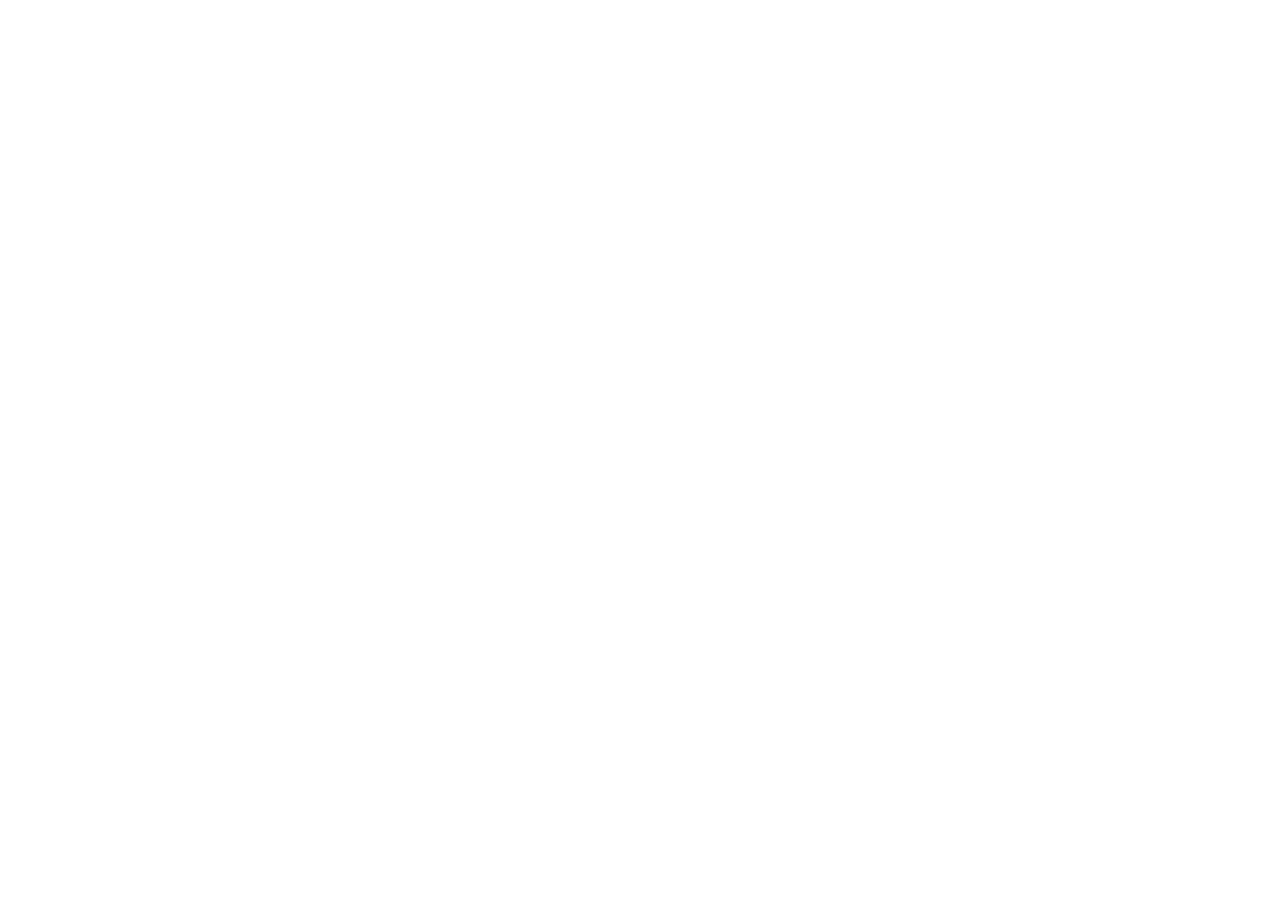
==== ournewtab.html @ 499b8027 "Merge remote-tracking branch 'tlcodes/master'" ====
<!DOCTYPE html>
<html lang="en">
    <head>
        <meta charset="utf-8">
            <title>New Tab</title>
            <link rel="stylesheet" href="style.css">
            <link rel="stylesheet"
        href="http://fonts.googleapis.com/css?family=Lato:100,300,400">
	<script src="jquery-3.2.0.min.js"></script>
	<script src="script.js"></script>
    </head>

    <body>
	<!--<div class="background"></div>-->
	<div class="weather"></div>
	<div class="time">
        <p class="date"></p>
        <p class="clock"></p>
	 </div>
	 <div class="todaysGoal">
	 <div class="goalPrompt">
	<p>What is your goal for today?</p>
	<form class="mainForm">
	<input type="text" name="goal" placeholder="_________________________________" autocomplete="off">
	</form>
	</div>
	<div class="submittedGoalContainer">
	<p>My goal for today:</p>
	<fieldset>
		<p>
		<input type="checkbox" id="submittedGoal" value="">
		<label for="submittedGoal"><span>Dummy</span></label>
		<button type="button" id="removeDailyGoal">x</button>
		</p>
	</fieldset>
        </div>
	</div>
    </body>
</html>
---- style.css ----
/*
body {
    height: 100%;
    font-family: Lato, Helvetica;
    margin: 0px;
}


.background {
    position: absolute;
    height: 100%;
    width: 100%;
    background: url("https://source.unsplash.com/category/nature/1600x900");
}
*/
body {
    background: url("https://source.unsplash.com/category/nature/1600x900") no-repeat center center fixed;
    font-family: Lato, Helvetica;
    background-size: cover;

    color: white;
}
.weather {
 /*   background-color: rgba(130, 160, 126, 0.701961); */
    border-bottom-left-radius: 10px;
    position: absolute;
    top: 0px;
    right: 0px;
    text-align: right;
    font-size: 1.3em;
    color: white;
}

.weather img {
    width: 40px;
    vertical-align: middle;
    top: 0;
    left: 0;
}

.weather p:first-of-type {
    margin-top: 30px;
}

.weather p {
    margin: 5px;
}

.time {
    text-align: center;
    color: white;
    margin-top: 12em;
}

.clock {
    font-size: 8em; 
    margin: 0;
}

.date {
    font-size: 2em;
    margin: 0;
}

.goalPrompt {
    display: none;
    opacity: 0;
    transition: opacity 1s;
}

.goalPrompt > p,
.submittedGoalContainer > p {
    font-size: 2em;
    text-align:center;
}

.mainForm {
    width: 500px;
    margin: auto;    
}

.mainForm input{    
    background: rgba(80, 80, 95, 0.5);
    width: 100%;
    height: 2em;
    color: white;
    font-size: 2em;
    border: none;
    border-radius: 0.5em;
    text-align: center;
}

/*
	change the color of the placeholder text
*/
.mainForm input::-webkit-input-placeholder { 
  color: white;
}

/* 
	override default colors for input field when autofill is used -- NOT NEEDED anymore b/c autocomplete is disabled now
*/

/*
input:-webkit-autofill,
input:-webkit-autofill:hover,
input:-webkit-autofill:focus,
input:-webkit-autofill:active {
    transition: background-color 5000s ease-in-out 0s;
    -webkit-text-fill-color: white !important;
}
*/
/*
@-webkit-keyframes autofill {
    to {
    color: white;
    background: rgba(255, 255, 255, 0.5)
    }
}


input:-webkit-autofill {
    -webkit-animation-name: autofill;
    -webkit-animation-fill-mode: both;
}
*/

.submittedGoalContainer {
    display: none;
    opacity: 0;
    text-align: center;
    transition: opacity 1s;
}

.submittedGoalContainer fieldset {
    border: none;
}

.submittedGoalContainer fieldset p {
  position: relative;
  display: inline-block;
  max-width: 90%;
  font-size: 1.4em;
/*   margin: 5px; */  
}

/* Set default opacity for checkbox to 0 to display custom checkbox instead */

.submittedGoalContainer input[type="checkbox"] {
  opacity: 0;
  vertical-align: middle;
  cursor: pointer;
  display: inline-block;
}

.submittedGoalContainer input[type="checkbox"] + label {
  cursor: pointer;  
  margin-left: 24px;
  display: inline-block;  
}

/* Using ::before and ::after pseudo-elements to customize checkbox appearance */

.submittedGoalContainer input[type="checkbox"] + label::before {
  top: 3px;
  position: absolute;
  left: -3px;
  width: 20px;
  height: 20px;
  /* background-color: white; */
  border-radius: 5px;
  display: inline-block;
  content: "";
  cursor: pointer;
  border: 2px solid white;
}


/* unchecked state */
.submittedGoalContainer input[type="checkbox"] + label::after {
  position: absolute;
  top: 6px;
  left: 1px;
  width: 16px;
  height: 16px;
  background: url("[data-uri]");
  border-radius: 4px;
  background-size: 20px;
  background-repeat: no-repeat;
  background-position: -2px -1px;
  display: inline-block;
  content: "";
  opacity: 0;
  max-width: 0;
  cursor: pointer;
  transition: max-width 0s 0.5s, opacity 0.5s;
  /* transition-delay: 1s; */
  /* transition: opacity, max-width; */
}

/* checked state */
.submittedGoalContainer input[type="checkbox"]:checked + label::after {
  opacity: 1;
  transition: all 0.5s;
  max-width: 20px;
}

.submittedGoalContainer input[type="checkbox"]:checked + label > span {
    text-decoration: line-through;
}

.submittedGoalContainer input[type="checkbox"] + label > span {    
    vertical-align: middle;
    font-size: 1.4em;
}

/* Remove default button styling */

button {
  background: inherit;
  border: 0;
  color: black;
  /* cursor: default; */
  font: inherit;
  line-height: normal;
  overflow: visible;
  padding: 0;
  -webkit-appearance: button;
  -webkit-user-select: none;
}

/* Customize button appearance */

.submittedGoalContainer button {
  color: white;  
  border-radius: 4px;
  cursor: pointer;
  font-size: 1em;
  border: 1px solid white;
  padding: 3px 8px 3px 8px;
  color: inherit;
  visibility: hidden;
  position: absolute;
  top: 0;
  right: -46px;
}

/* Show the button on hover */

.submittedGoalContainer fieldset:hover button {
    visibility: visible;
}


/* remove the default blue outline on focus on the input element */
input:focus{
    outline: none;
}
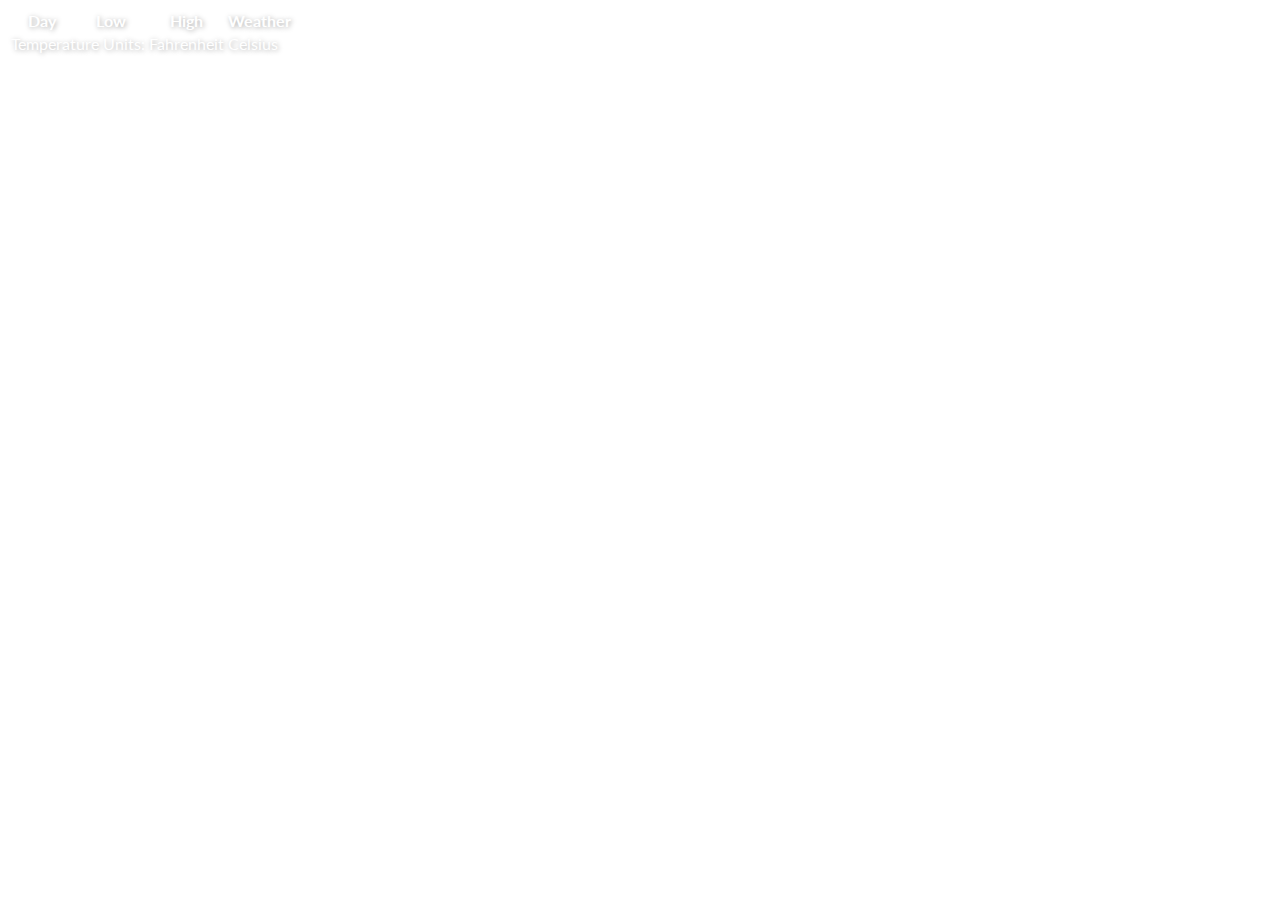
==== commit 47ac5aff: "Merge pull request #3 from tariellaelius/master" ====
--- a/ournewtab.html
+++ b/ournewtab.html
@@ -1,39 +1,70 @@
 <!DOCTYPE html>
 <html lang="en">
-    <head>
-        <meta charset="utf-8">
-            <title>New Tab</title>
-            <link rel="stylesheet" href="style.css">
-            <link rel="stylesheet"
-        href="http://fonts.googleapis.com/css?family=Lato:100,300,400">
-	<script src="jquery-3.2.0.min.js"></script>
-	<script src="script.js"></script>
-    </head>
-
-    <body>
-	<!--<div class="background"></div>-->
-	<div class="weather"></div>
-	<div class="time">
-        <p class="date"></p>
-        <p class="clock"></p>
-	 </div>
-	 <div class="todaysGoal">
-	 <div class="goalPrompt">
-	<p>What is your goal for today?</p>
-	<form class="mainForm">
-	<input type="text" name="goal" placeholder="_________________________________" autocomplete="off">
-	</form>
-	</div>
-	<div class="submittedGoalContainer">
-	<p>My goal for today:</p>
-	<fieldset>
-		<p>
-		<input type="checkbox" id="submittedGoal" value="">
-		<label for="submittedGoal"><span>Dummy</span></label>
-		<button type="button" id="removeDailyGoal">x</button>
-		</p>
-	</fieldset>
-        </div>
-	</div>
-    </body>
-</html>+<head>
+  <meta charset="utf-8">
+  <title>New Tab</title>
+  <link rel="stylesheet" href="style.css">
+  <link rel="stylesheet" href="http://fonts.googleapis.com/css?family=Lato:100,300,400">
+  <script src="jquery-3.2.0.min.js"></script>
+  <script src="script.js"></script>
+</head>
+<body>
+    <!--<div class="settings">
+        <table>
+            <tr>
+                <td colspan="2">Temperature Units:</td>
+                <td class="fahrenheit tempChoice">Fahrenheit</td>
+                <td class="celsius">Celsius</td>
+            </tr>
+        </table>
+    </div> -->
+    <div id="weatherBox">
+        <div class="weather"></div>
+        <div class="weatherForecast">
+                <table >
+                    <thead>
+                        <tr>
+                            <th scope="col">Day</th>
+                            <th scope="col">Low</th>
+                            <th scope="col">High</th>
+                            <th scope="col">Weather</th>
+                        </tr>
+                    </thead>
+                    <tbody class="forecast">
+                    </tbody>
+                    <tfoot>
+                        <tr>
+                            <td colspan="2">Temperature Units:</td>
+                            <td class="fahrenheit">Fahrenheit</td>
+                            <td class="celsius">Celsius</td>
+                        </tr>
+                    </tfoot>
+                </table>
+          </div>
+    </div>
+  <div class="time">
+    <p class="date"></p>
+    <p class="clock"></p>
+    <p class="usclock hide"></p>
+  </div>
+  <div class="todaysGoal">
+    <div class="goalPrompt">
+      <p>What is your goal for today?</p>
+      <form class="mainForm">
+        <input type="text" name="goal" placeholder="_________________________________" autocomplete="off">
+      </form>
+    </div>
+    <div class="submittedGoalContainer">
+      <p>My goal for today:</p>
+      <fieldset>
+        <p>
+          <input type="checkbox" id="submittedGoal" value="">
+          <label for="submittedGoal"><span>Dummy</span></label>
+          <button type="button" id="removeDailyGoal">x</button>
+        </p>
+      </fieldset>
+    </div>
+  </div>
+  <blockquote></blockquote>
+</body>
+</html>
--- a/style.css
+++ b/style.css
@@ -17,8 +17,8 @@
     background: url("https://source.unsplash.com/category/nature/1600x900") no-repeat center center fixed;
     font-family: Lato, Helvetica;
     background-size: cover;
-
-    color: white;
+    color: white;
+    text-shadow: 1px 1px 5px darkgray;
 }
 .weather {
  /*   background-color: rgba(130, 160, 126, 0.701961); */
@@ -55,6 +55,21 @@
 .clock {
     font-size: 8em; 
     margin: 0;
+}
+
+.usclock {
+    font-size: 8em; 
+    margin: 0;
+}
+
+.ampm {
+    vertical-align: middle;
+    font-size: 0.3em;
+}
+
+.showhide {
+  visibility: hidden;
+  height: 0px;
 }
 
 .date {
@@ -256,3 +271,13 @@
 input:focus{
     outline: none;
 }
+
+blockquote {
+    text-align: center;
+    font-size: 1.3em;
+    font-style: italic;
+}
+   
+blockquote cite {
+    font-size: 0.9em;
+}
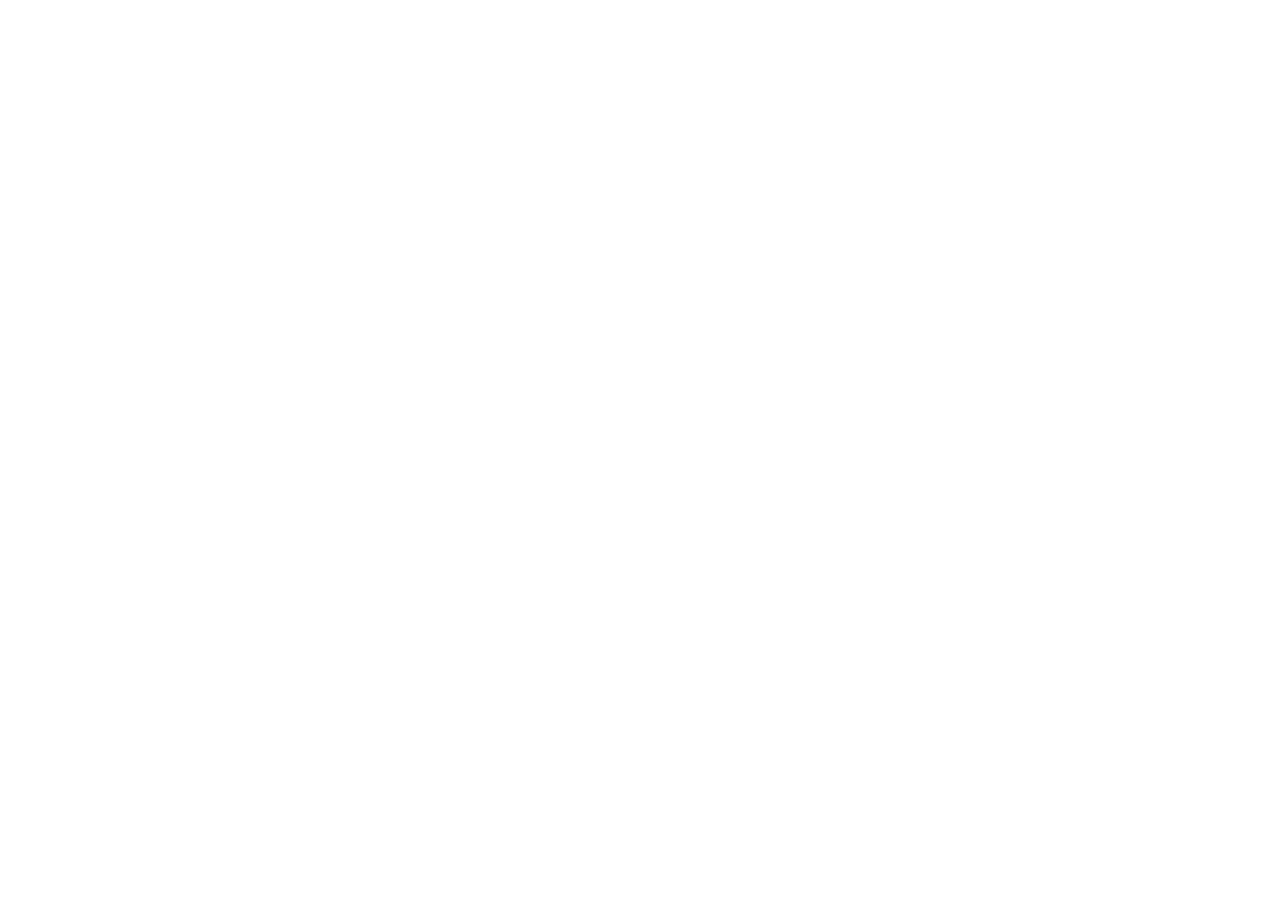
==== commit 4fa8a019: "Added 'to-do list' feature" ====
--- a/ournewtab.html
+++ b/ournewtab.html
@@ -59,12 +59,22 @@
       <fieldset>
         <p>
           <input type="checkbox" id="submittedGoal" value="">
-          <label for="submittedGoal"><span>Dummy</span></label>
-          <button type="button" id="removeDailyGoal">x</button>
+          <label for="submittedGoal"><span></span></label>
+          <button type="button" id="removeDailyGoal"></button>
         </p>
       </fieldset>
     </div>
   </div>
   <blockquote></blockquote>
+  <div class="to-do">
+  <div class="listContainer">
+  <ul class="to-do-list">
+  </ul>  
+  <form id="noteForm">
+  <input type="text" name="addNote" class="addNote" id="addNote" placeholder="Type and hit Enter to save" autocomplete="off">
+  </form>
+  </div>
+  </div>  
+  <button type="button" class="showList" id="showList"></button>
 </body>
 </html>
--- a/style.css
+++ b/style.css
@@ -14,13 +14,25 @@
 }
 */
 body {
-    background: url("https://source.unsplash.com/category/nature/1600x900") no-repeat center center fixed;
+    background: url("https://source.unsplash.com/category/nature/1600x900/daily") no-repeat center center fixed;
     font-family: Lato, Helvetica;
     background-size: cover;
     color: white;
     text-shadow: 1px 1px 5px darkgray;
 }
-.weather {
+
+.settings {
+ /*   background-color: rgba(130, 160, 126, 0.701961); */
+    border-bottom-left-radius: 10px;
+    position: absolute;
+    top: 0px;
+    left: 0px;
+    text-align: left;
+    font-size: 1.3em;
+    color: white;
+}
+
+#weatherBox {
  /*   background-color: rgba(130, 160, 126, 0.701961); */
     border-bottom-left-radius: 10px;
     position: absolute;
@@ -29,10 +41,11 @@
     text-align: right;
     font-size: 1.3em;
     color: white;
+    text-transform: uppercase;
 }
 
 .weather img {
-    width: 40px;
+    width: 30px;
     vertical-align: middle;
     top: 0;
     left: 0;
@@ -40,10 +53,60 @@
 
 .weather p:first-of-type {
     margin-top: 30px;
+    
 }
 
 .weather p {
     margin: 5px;
+}
+
+.weatherForecast {
+    
+    font-size: 0.8em;
+    display: none;
+    background: rgba(80, 80, 95, 0.5);
+    border: none;
+    border-radius: 5px;
+    padding: 5px;
+}
+
+.weatherForecast img {
+    width: 30px;
+    vertical-align: middle;
+}
+
+.weatherForecast table {
+    border-collapse: collapse;
+}
+
+.weatherForecast td {
+    text-align: center;
+    margin: 5px 10px 0 0;
+}
+
+.weatherForecast th, td {
+    padding: 5px;
+    vertical-align: middle;
+    text-align: center;
+}
+.weatherForecast th {
+    border-bottom: 1px solid lightgray;
+}
+
+.weatherForecast tfoot {
+    border-top: 1px solid lightgray;
+}
+.weatherForecast th:first-child {
+    text-align: left;
+}
+.weatherForecast tbody td:first-child {
+    text-align: left;
+    display: block;
+    margin-right: 5px;
+}
+
+.tempChoice {
+    font-weight: bold;
 }
 
 .time {
@@ -67,7 +130,7 @@
     font-size: 0.3em;
 }
 
-.showhide {
+.hide {
   visibility: hidden;
   height: 0px;
 }
@@ -94,7 +157,8 @@
     margin: auto;    
 }
 
-.mainForm input{    
+.mainForm input,
+.to-do .addNote {    
     background: rgba(80, 80, 95, 0.5);
     width: 100%;
     height: 2em;
@@ -165,13 +229,13 @@
   opacity: 0;
   vertical-align: middle;
   cursor: pointer;
-  display: inline-block;
+/*   display: inline-block; */
 }
 
 .submittedGoalContainer input[type="checkbox"] + label {
   cursor: pointer;  
   margin-left: 24px;
-  display: inline-block;  
+/*   display: inline-block;   */
 }
 
 /* Using ::before and ::after pseudo-elements to customize checkbox appearance */
@@ -248,16 +312,22 @@
 
 .submittedGoalContainer button {
   color: white;  
-  border-radius: 4px;
+  border-radius: 50%;
   cursor: pointer;
   font-size: 1em;
-  border: 1px solid white;
+  border: 2px solid white;
   padding: 3px 8px 3px 8px;
   color: inherit;
   visibility: hidden;
   position: absolute;
-  top: 0;
+  top: 3px;
   right: -46px;
+  background: url('x.png');
+  background-size: 50%;
+  background-position: center;
+  background-repeat: no-repeat;
+  width: 24px;
+  height: 24px;
 }
 
 /* Show the button on hover */
@@ -281,3 +351,197 @@
 blockquote cite {
     font-size: 0.9em;
 }
+
+
+.to-do {
+    position: absolute;
+    bottom: 4em;
+    right: 0;
+    width: 25em;
+    height: 25em;        
+    overflow-x: hidden;
+    box-sizing: border-box;
+    visibility: hidden;
+}
+
+.to-do .listContainer {
+    width: 95%;
+    height: 95%;
+    background-color: rgba(80, 80, 95, 0.5);
+/*     background: red; */
+    position: absolute;
+    left: 100%;
+    border-radius: 1em;
+    box-sizing: border-box;
+/*     padding-top: 1em; */
+}
+
+.listContainer form {
+    position: absolute;
+    bottom: 1em;
+    width: 96%;
+}
+
+.to-do-list {
+    list-style-type: none;
+    padding-left: 1em;
+    height: 18.6em;
+    overflow: auto;
+}
+
+.to-do-list button {
+    width: 1.5em;
+    height: 1.5em;
+    border: 1px solid white;
+    border-radius: 50%;
+    vertical-align: top;
+    position: relative;
+    top: 3px;
+    color: white;
+    background: url('x.png');
+    background-size: 55%;
+    background-position: center;
+    background-repeat: no-repeat;
+    cursor: pointer;
+    visibility: hidden;
+}
+
+.to-do-list li:hover button {
+    visibility: visible;
+}
+
+.showList {
+    position: absolute;
+    bottom: 0;
+    width: 3em;
+    height: 3em;
+    font-size: 1.5em;
+    right: 0.5em;
+    color: white;
+/*     border-top-left-radius: 1em; */
+    box-sizing: content-box;
+    cursor: pointer;    
+    background: no-repeat center/75% url('list_icon.png');
+    transition: right 0.7s;
+}
+
+.showList:focus {
+    outline: none;
+}
+
+
+/*
+.showList:hover {
+    border-top: 1px solid white;
+    border-left: 1px solid white;
+}
+*/
+
+.to-do .addNote {
+    font-size: 1.5em;
+    width: 100%;
+    height: 1.5em; 
+    line-height: 1em;
+    background: rgba(50, 50, 55, 0.7);
+    border-radius: 0;
+    text-align: left;
+    padding-left: 4%;
+}
+
+.to-do-list li {
+    position: relative;
+    margin-bottom: 0.5em;
+}
+
+.to-do-list input[type="checkbox"] {
+  opacity: 0;
+/*   vertical-align: middle; */
+  cursor: pointer;
+/*   display: inline-block; */
+}
+
+.to-do-list input[type="checkbox"] + label {
+  cursor: pointer;  
+  margin-left: 6px;
+/*   display: inline-block;   */
+}
+
+/* Using ::before and ::after pseudo-elements to customize checkbox appearance */
+
+.to-do-list input[type="checkbox"] + label::before {
+    top: 2px;
+    position: absolute;
+    left: -1px;
+    width: 15px;
+    height: 15px;
+    /* background-color: white; */
+    border-radius: 5px;
+    display: inline-block;
+    content: "";
+    cursor: pointer;
+    border: 2px solid white;
+}
+
+
+/* unchecked state */
+.to-do-list input[type="checkbox"] + label::after {
+  position: absolute;
+  top: 4px;
+  left: 1px;
+  width: 15px;
+  height: 16px;
+  background: url("[data-uri]");
+  border-radius: 4px;
+  background-size: 100%;
+  background-repeat: no-repeat;
+  background-position: center;
+  display: inline-block;
+  content: "";
+  opacity: 0;
+  max-width: 0;
+  cursor: pointer;
+  transition: max-width 0s 0.5s, opacity 0.5s;
+  /* transition-delay: 1s; */
+  /* transition: opacity, max-width; */
+}
+
+/* checked state */
+.to-do-list input[type="checkbox"]:checked + label::after {
+  opacity: 1;
+  transition: all 0.5s;
+  max-width: 20px;
+}
+
+.to-do-list input[type="checkbox"]:checked + label > span {
+    text-decoration: line-through;
+}
+
+.to-do-list input[type="checkbox"] + label > span {    
+    vertical-align: bottom;
+    font-size: 1.4em;
+    width: 12.5em;
+    display: inline-block;
+    word-wrap: break-word;
+}
+
+.to-do-list::-webkit-scrollbar {
+    width: 6px;
+}
+
+.to-do-list::-webkit-scrollbar-track {
+    background: lightgray;
+    -webkit-border-radius: 5px;
+    border-radius: 5px;
+}
+
+.to-do-list::-webkit-scrollbar-thumb {
+    -webkit-border-radius: 10px;
+    border-radius: 10px;
+-webkit-box-shadow: inset 0 0 6px rgba(0,0,0,0.5);
+}
+
+.weather,
+td.fahrenheit,
+td.celsius {
+    cursor: pointer;
+}
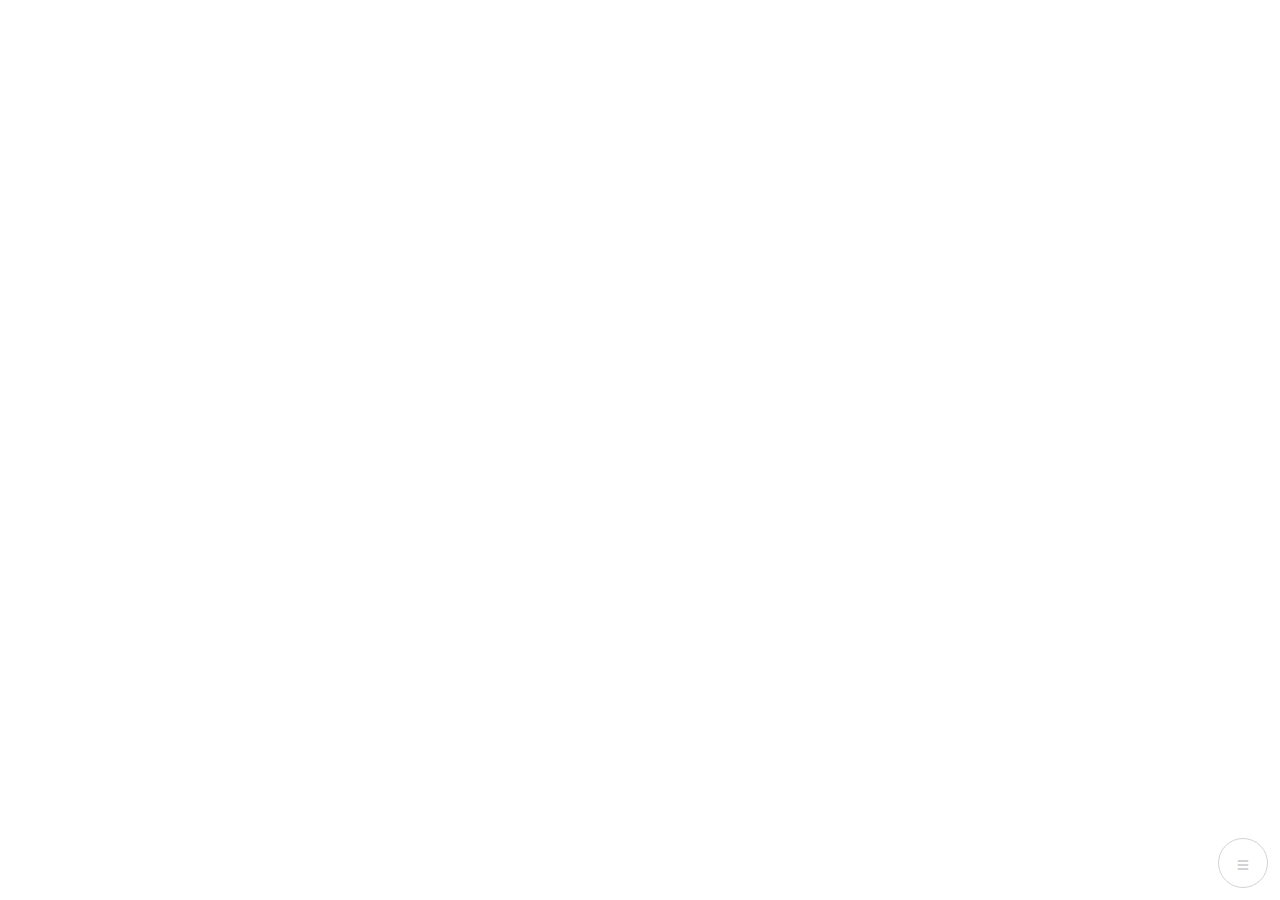
==== commit 922d0e5b: "Add todo list, unicode characters for icons" ====
--- a/ournewtab.html
+++ b/ournewtab.html
@@ -4,6 +4,7 @@
   <meta charset="utf-8">
   <title>New Tab</title>
   <link rel="stylesheet" href="style.css">
+  <link href="css/owfont-regular.css" rel="stylesheet" type="text/css">
   <link rel="stylesheet" href="http://fonts.googleapis.com/css?family=Lato:100,300,400">
   <script src="jquery-3.2.0.min.js"></script>
   <script src="script.js"></script>
@@ -60,7 +61,7 @@
         <p>
           <input type="checkbox" id="submittedGoal" value="">
           <label for="submittedGoal"><span></span></label>
-          <button type="button" id="removeDailyGoal"></button>
+          <button type="button" id="removeDailyGoal">&times;</button>
         </p>
       </fieldset>
     </div>
@@ -75,6 +76,8 @@
   </form>
   </div>
   </div>  
-  <button type="button" class="showList" id="showList"></button>
+  <!--<button type="button" class="showList" id="showList"></button> -->
+  <button type="button" class="showList" id="showList">&#8801;</button>
+  <!-- character above &#8801; can also be written &equiv; or &#x2261; Another option, wider bars: &#9776; -->
 </body>
 </html>
--- a/style.css
+++ b/style.css
@@ -31,6 +31,8 @@
     font-size: 1.3em;
     color: white;
 }
+
+/* Weather */
 
 #weatherBox {
  /*   background-color: rgba(130, 160, 126, 0.701961); */
@@ -109,6 +111,8 @@
     font-weight: bold;
 }
 
+/* Clock */
+
 .time {
     text-align: center;
     color: white;
@@ -139,6 +143,8 @@
     font-size: 2em;
     margin: 0;
 }
+
+/* Main Focus and Goal Prompt */
 
 .goalPrompt {
     display: none;
@@ -258,17 +264,20 @@
 /* unchecked state */
 .submittedGoalContainer input[type="checkbox"] + label::after {
   position: absolute;
-  top: 6px;
+  /*top: 6px;*/
   left: 1px;
   width: 16px;
   height: 16px;
-  background: url("[data-uri]");
+  font-weight: bold;
+  font-size: 1.5em;
+  vertical-align:middle;
+  /*background: url("[data-uri]");
   border-radius: 4px;
   background-size: 20px;
   background-repeat: no-repeat;
-  background-position: -2px -1px;
+  background-position: -2px -1px;*/
   display: inline-block;
-  content: "";
+  content: "\1F5F8";
   opacity: 0;
   max-width: 0;
   cursor: pointer;
@@ -314,18 +323,24 @@
   color: white;  
   border-radius: 50%;
   cursor: pointer;
-  font-size: 1em;
+  /*font-size: 1.5em;*/
+  font-weight: bold;
   border: 2px solid white;
-  padding: 3px 8px 3px 8px;
+  /*padding: 3px 8px 3px 8px;*/
   color: inherit;
   visibility: hidden;
   position: absolute;
   top: 3px;
   right: -46px;
+  /*  display: inline-block; */
+  text-align: center;
+    vertical-align: top;
+  /*
   background: url('x.png');
   background-size: 50%;
   background-position: center;
   background-repeat: no-repeat;
+    */
   width: 24px;
   height: 24px;
 }
@@ -346,6 +361,8 @@
     text-align: center;
     font-size: 1.3em;
     font-style: italic;
+    max-width: 50%;
+    margin: auto;
 }
    
 blockquote cite {
@@ -394,14 +411,18 @@
     height: 1.5em;
     border: 1px solid white;
     border-radius: 50%;
-    vertical-align: top;
+    vertical-align: middle;
+    text-align: center;
+    font-size: 1.1em;
+    font-weight: bold;
     position: relative;
     top: 3px;
-    color: white;
-    background: url('x.png');
+    /*padding-bottom: 1px;*/
+    color: white;
+    /*background: url('x.png');
     background-size: 55%;
     background-position: center;
-    background-repeat: no-repeat;
+    background-repeat: no-repeat;*/
     cursor: pointer;
     visibility: hidden;
 }
@@ -412,16 +433,18 @@
 
 .showList {
     position: absolute;
-    bottom: 0;
-    width: 3em;
-    height: 3em;
+    bottom: 0.5em;
+    width: 2em;
+    height: 2em;
     font-size: 1.5em;
     right: 0.5em;
-    color: white;
+    color: lightgray;
+    border: 1px solid lightgray;
+    border-radius: 50%;
 /*     border-top-left-radius: 1em; */
     box-sizing: content-box;
     cursor: pointer;    
-    background: no-repeat center/75% url('list_icon.png');
+    /*background: no-repeat center/75% url('list_icon.png');*/
     transition: right 0.7s;
 }
 
@@ -430,12 +453,16 @@
 }
 
 
-/*
+
 .showList:hover {
+    color: white;
+    border-color: white;
+    /*
     border-top: 1px solid white;
     border-left: 1px solid white;
-}
-*/
+    */
+}
+
 
 .to-do .addNote {
     font-size: 1.5em;
@@ -486,17 +513,20 @@
 /* unchecked state */
 .to-do-list input[type="checkbox"] + label::after {
   position: absolute;
-  top: 4px;
+  top: 2px;
   left: 1px;
   width: 15px;
   height: 16px;
-  background: url("[data-uri]");
+  /*background: url("[data-uri]");
   border-radius: 4px;
   background-size: 100%;
   background-repeat: no-repeat;
-  background-position: center;
+  background-position: center;*/
   display: inline-block;
-  content: "";
+  font-size:1.5em;
+  font-weight: bold;
+  text-align: center;
+  content: "\1F5F8";
   opacity: 0;
   max-width: 0;
   cursor: pointer;
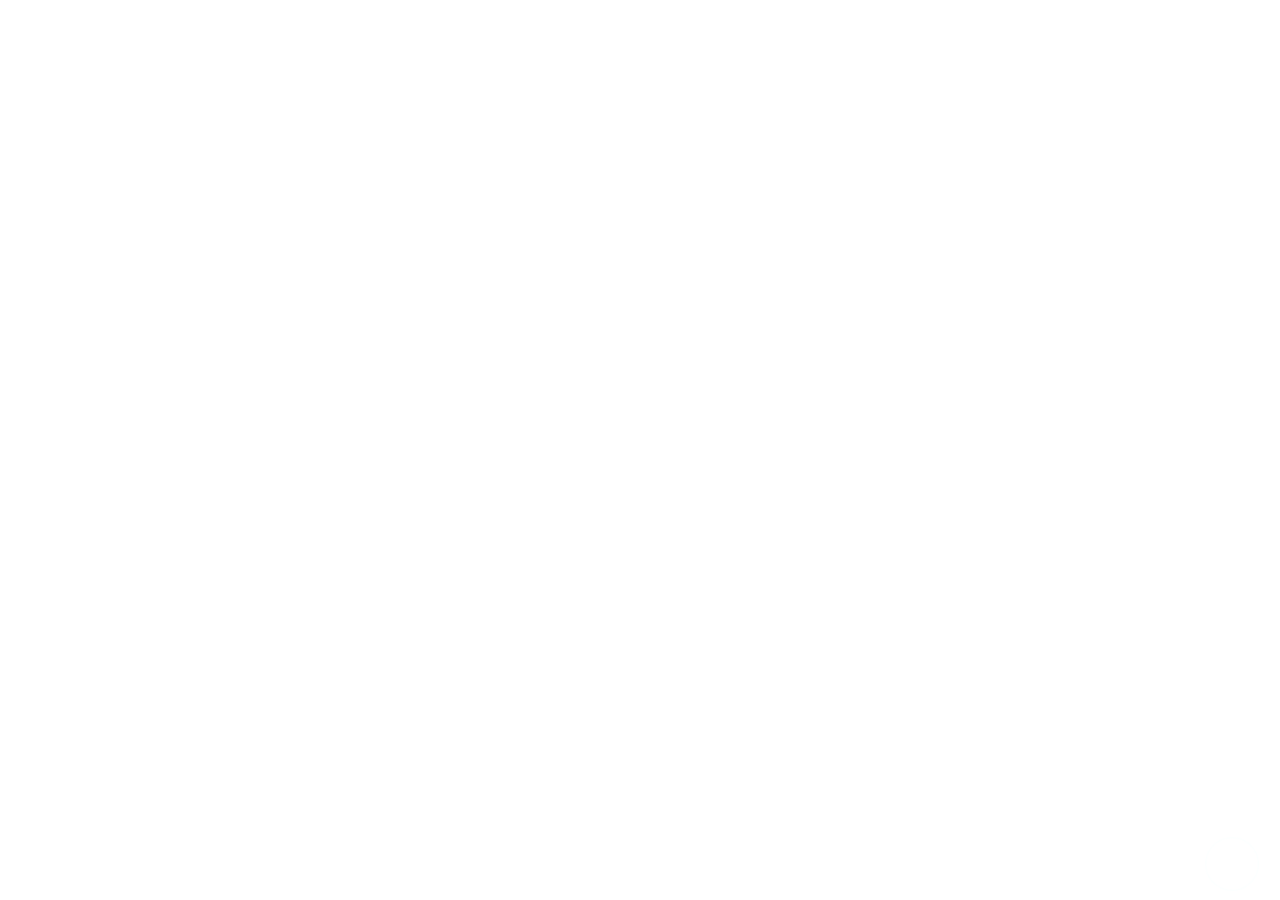
==== commit f4c16663: "Merge pull request #4 from tariellaelius/dev" ====
--- a/ournewtab.html
+++ b/ournewtab.html
@@ -61,7 +61,7 @@
         <p>
           <input type="checkbox" id="submittedGoal" value="">
           <label for="submittedGoal"><span></span></label>
-          <button type="button" id="removeDailyGoal">&times;</button>
+          <button type="button" id="removeDailyGoal"></button>
         </p>
       </fieldset>
     </div>
@@ -76,8 +76,6 @@
   </form>
   </div>
   </div>  
-  <!--<button type="button" class="showList" id="showList"></button> -->
-  <button type="button" class="showList" id="showList">&#8801;</button>
-  <!-- character above &#8801; can also be written &equiv; or &#x2261; Another option, wider bars: &#9776; -->
+  <button type="button" class="showList" id="showList"></button>
 </body>
 </html>
--- a/style.css
+++ b/style.css
@@ -264,20 +264,17 @@
 /* unchecked state */
 .submittedGoalContainer input[type="checkbox"] + label::after {
   position: absolute;
-  /*top: 6px;*/
+  top: 6px;
   left: 1px;
   width: 16px;
   height: 16px;
-  font-weight: bold;
-  font-size: 1.5em;
-  vertical-align:middle;
-  /*background: url("[data-uri]");
+  background: url("[data-uri]");
   border-radius: 4px;
   background-size: 20px;
   background-repeat: no-repeat;
-  background-position: -2px -1px;*/
+  background-position: -2px -1px;
   display: inline-block;
-  content: "\1F5F8";
+  content: "";
   opacity: 0;
   max-width: 0;
   cursor: pointer;
@@ -323,24 +320,18 @@
   color: white;  
   border-radius: 50%;
   cursor: pointer;
-  /*font-size: 1.5em;*/
-  font-weight: bold;
+  font-size: 1em;
   border: 2px solid white;
-  /*padding: 3px 8px 3px 8px;*/
+  padding: 3px 8px 3px 8px;
   color: inherit;
   visibility: hidden;
   position: absolute;
   top: 3px;
   right: -46px;
-  /*  display: inline-block; */
-  text-align: center;
-    vertical-align: top;
-  /*
   background: url('x.png');
   background-size: 50%;
   background-position: center;
   background-repeat: no-repeat;
-    */
   width: 24px;
   height: 24px;
 }
@@ -361,8 +352,6 @@
     text-align: center;
     font-size: 1.3em;
     font-style: italic;
-    max-width: 50%;
-    margin: auto;
 }
    
 blockquote cite {
@@ -411,18 +400,14 @@
     height: 1.5em;
     border: 1px solid white;
     border-radius: 50%;
-    vertical-align: middle;
-    text-align: center;
-    font-size: 1.1em;
-    font-weight: bold;
+    vertical-align: top;
     position: relative;
     top: 3px;
-    /*padding-bottom: 1px;*/
-    color: white;
-    /*background: url('x.png');
+    color: white;
+    background: url('x.png');
     background-size: 55%;
     background-position: center;
-    background-repeat: no-repeat;*/
+    background-repeat: no-repeat;
     cursor: pointer;
     visibility: hidden;
 }
@@ -433,18 +418,16 @@
 
 .showList {
     position: absolute;
-    bottom: 0.5em;
-    width: 2em;
-    height: 2em;
+    bottom: 0;
+    width: 3em;
+    height: 3em;
     font-size: 1.5em;
     right: 0.5em;
-    color: lightgray;
-    border: 1px solid lightgray;
-    border-radius: 50%;
+    color: white;
 /*     border-top-left-radius: 1em; */
     box-sizing: content-box;
     cursor: pointer;    
-    /*background: no-repeat center/75% url('list_icon.png');*/
+    background: no-repeat center/75% url('list_icon.png');
     transition: right 0.7s;
 }
 
@@ -453,16 +436,12 @@
 }
 
 
-
+/*
 .showList:hover {
-    color: white;
-    border-color: white;
-    /*
     border-top: 1px solid white;
     border-left: 1px solid white;
-    */
-}
-
+}
+*/
 
 .to-do .addNote {
     font-size: 1.5em;
@@ -513,20 +492,17 @@
 /* unchecked state */
 .to-do-list input[type="checkbox"] + label::after {
   position: absolute;
-  top: 2px;
+  top: 4px;
   left: 1px;
   width: 15px;
   height: 16px;
-  /*background: url("[data-uri]");
+  background: url("[data-uri]");
   border-radius: 4px;
   background-size: 100%;
   background-repeat: no-repeat;
-  background-position: center;*/
+  background-position: center;
   display: inline-block;
-  font-size:1.5em;
-  font-weight: bold;
-  text-align: center;
-  content: "\1F5F8";
+  content: "";
   opacity: 0;
   max-width: 0;
   cursor: pointer;
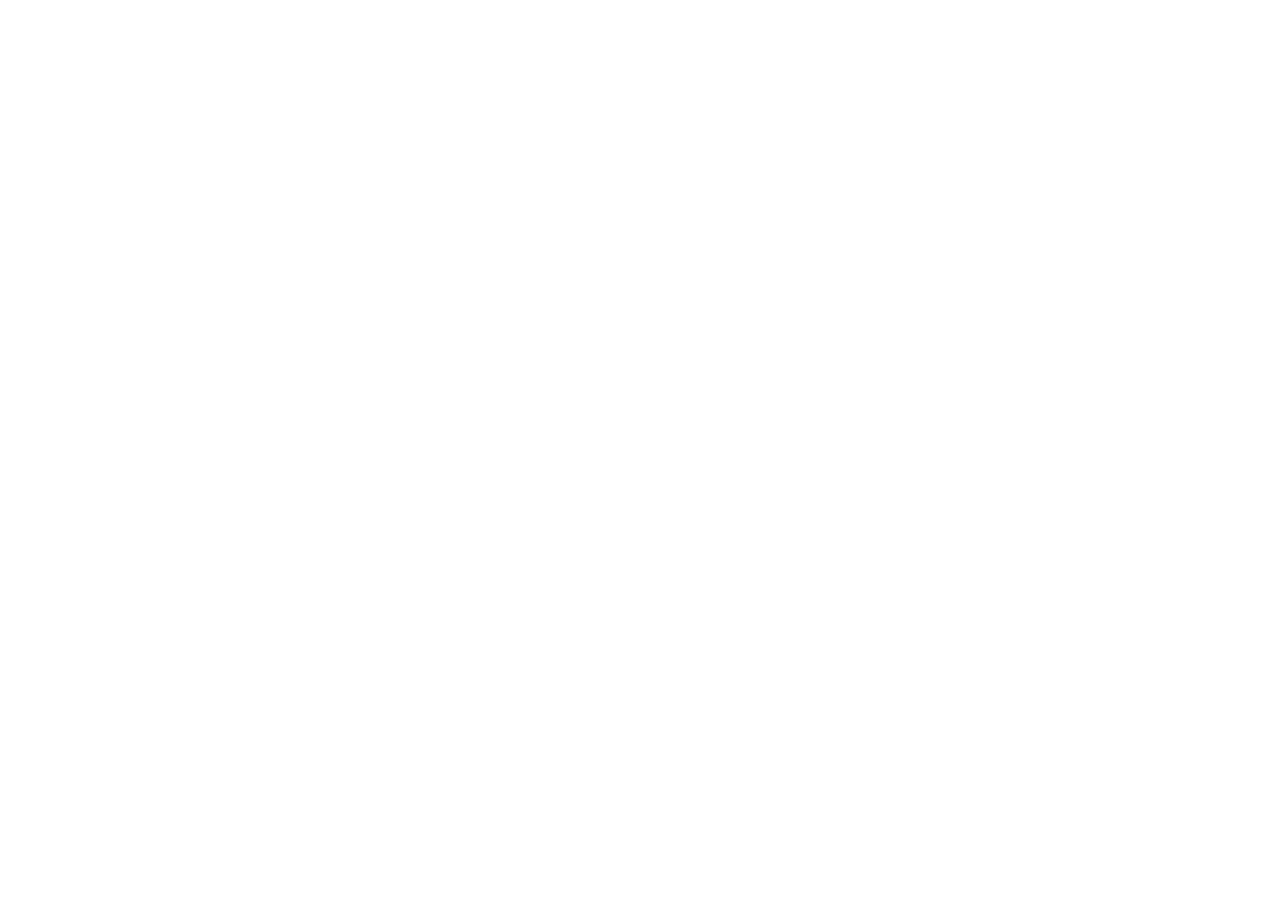
==== commit ea854ee4: "Visual improvements" ====
--- a/ournewtab.html
+++ b/ournewtab.html
@@ -3,8 +3,7 @@
 <head>
   <meta charset="utf-8">
   <title>New Tab</title>
-  <link rel="stylesheet" href="style.css">
-  <link href="css/owfont-regular.css" rel="stylesheet" type="text/css">
+  <link rel="stylesheet" href="style.css">  
   <link rel="stylesheet" href="http://fonts.googleapis.com/css?family=Lato:100,300,400">
   <script src="jquery-3.2.0.min.js"></script>
   <script src="script.js"></script>
@@ -46,7 +45,7 @@
   <div class="time">
     <p class="date"></p>
     <p class="clock"></p>
-    <p class="usclock hide"></p>
+<!--     <p class="usclock hide"></p> -->
   </div>
   <div class="todaysGoal">
     <div class="goalPrompt">
--- a/style.css
+++ b/style.css
@@ -1,24 +1,11 @@
-/*
+
 body {
-    height: 100%;
-    font-family: Lato, Helvetica;
-    margin: 0px;
-}
-
-
-.background {
-    position: absolute;
-    height: 100%;
-    width: 100%;
-    background: url("https://source.unsplash.com/category/nature/1600x900");
-}
-*/
-body {
+    text-align: center;
     background: url("https://source.unsplash.com/category/nature/1600x900/daily") no-repeat center center fixed;
     font-family: Lato, Helvetica;
     background-size: cover;
     color: white;
-    text-shadow: 1px 1px 5px darkgray;
+    text-shadow: 1px 1px 5px darkgray;    
 }
 
 .settings {
@@ -39,11 +26,12 @@
     border-bottom-left-radius: 10px;
     position: absolute;
     top: 0px;
-    right: 0px;
+    right: 10px;
     text-align: right;
     font-size: 1.3em;
     color: white;
     text-transform: uppercase;
+    z-index: 5;
 }
 
 .weather img {
@@ -54,12 +42,16 @@
 }
 
 .weather p:first-of-type {
-    margin-top: 30px;
+    margin-top: 15px;
     
 }
 
 .weather p {
     margin: 5px;
+}
+
+.weather:hover {
+    text-shadow: 0 0 0.1em white;
 }
 
 .weatherForecast {
@@ -114,20 +106,18 @@
 /* Clock */
 
 .time {
-    text-align: center;
-    color: white;
-    margin-top: 12em;
+    display: inline-block;
+    text-align: center;
+    color: white;
+    margin-top: 17em;
+    cursor: pointer;
 }
 
 .clock {
     font-size: 8em; 
-    margin: 0;
-}
-
-.usclock {
-    font-size: 8em; 
-    margin: 0;
-}
+    margin: 0.2em 0 0;
+}
+
 
 .ampm {
     vertical-align: middle;
@@ -145,6 +135,10 @@
 }
 
 /* Main Focus and Goal Prompt */
+
+.todaysGoal {
+    margin-top: 5em;
+}
 
 .goalPrompt {
     display: none;
@@ -226,7 +220,6 @@
   display: inline-block;
   max-width: 90%;
   font-size: 1.4em;
-/*   margin: 5px; */  
 }
 
 /* Set default opacity for checkbox to 0 to display custom checkbox instead */
@@ -235,13 +228,11 @@
   opacity: 0;
   vertical-align: middle;
   cursor: pointer;
-/*   display: inline-block; */
 }
 
 .submittedGoalContainer input[type="checkbox"] + label {
   cursor: pointer;  
   margin-left: 24px;
-/*   display: inline-block;   */
 }
 
 /* Using ::before and ::after pseudo-elements to customize checkbox appearance */
@@ -251,8 +242,7 @@
   position: absolute;
   left: -3px;
   width: 20px;
-  height: 20px;
-  /* background-color: white; */
+  height: 20px;  
   border-radius: 5px;
   display: inline-block;
   content: "";
@@ -278,9 +268,7 @@
   opacity: 0;
   max-width: 0;
   cursor: pointer;
-  transition: max-width 0s 0.5s, opacity 0.5s;
-  /* transition-delay: 1s; */
-  /* transition: opacity, max-width; */
+  transition: max-width 0s 0.5s, opacity 0.5s;  
 }
 
 /* checked state */
@@ -325,9 +313,9 @@
   padding: 3px 8px 3px 8px;
   color: inherit;
   visibility: hidden;
-  position: absolute;
-  top: 3px;
-  right: -46px;
+  position: relative;
+  top: 4px;
+  right: -24px;
   background: url('x.png');
   background-size: 50%;
   background-position: center;
@@ -361,7 +349,7 @@
 
 .to-do {
     position: absolute;
-    bottom: 4em;
+    bottom: 6.5em;
     right: 0;
     width: 25em;
     height: 25em;        
@@ -372,14 +360,12 @@
 
 .to-do .listContainer {
     width: 95%;
-    height: 95%;
+    height: 100%;
     background-color: rgba(80, 80, 95, 0.5);
-/*     background: red; */
     position: absolute;
     left: 100%;
     border-radius: 1em;
     box-sizing: border-box;
-/*     padding-top: 1em; */
 }
 
 .listContainer form {
@@ -418,30 +404,31 @@
 
 .showList {
     position: absolute;
-    bottom: 0;
-    width: 3em;
-    height: 3em;
+    bottom: 0.7em;
+    width: 2.667em;
+    height: 2.667em;
     font-size: 1.5em;
-    right: 0.5em;
-    color: white;
-/*     border-top-left-radius: 1em; */
+    right: 0.7em;
+    color: white;
     box-sizing: content-box;
     cursor: pointer;    
-    background: no-repeat center/75% url('list_icon.png');
-    transition: right 0.7s;
+    border: 2px solid white;
+    background: no-repeat url('list_icon_b.png');
+    background-size: 260%;
+    background-position: -6px center;
+    transition: right 0.7s;    
+    border-radius: 25%;
+}
+
+.showList:hover {
+    background-position: -68px center;
+    box-shadow: 0 0 1em white;
 }
 
 .showList:focus {
     outline: none;
 }
 
-
-/*
-.showList:hover {
-    border-top: 1px solid white;
-    border-left: 1px solid white;
-}
-*/
 
 .to-do .addNote {
     font-size: 1.5em;
@@ -461,15 +448,12 @@
 
 .to-do-list input[type="checkbox"] {
   opacity: 0;
-/*   vertical-align: middle; */
   cursor: pointer;
-/*   display: inline-block; */
 }
 
 .to-do-list input[type="checkbox"] + label {
   cursor: pointer;  
   margin-left: 6px;
-/*   display: inline-block;   */
 }
 
 /* Using ::before and ::after pseudo-elements to customize checkbox appearance */
@@ -479,8 +463,7 @@
     position: absolute;
     left: -1px;
     width: 15px;
-    height: 15px;
-    /* background-color: white; */
+    height: 15px;    
     border-radius: 5px;
     display: inline-block;
     content: "";
@@ -506,9 +489,7 @@
   opacity: 0;
   max-width: 0;
   cursor: pointer;
-  transition: max-width 0s 0.5s, opacity 0.5s;
-  /* transition-delay: 1s; */
-  /* transition: opacity, max-width; */
+  transition: max-width 0s 0.5s, opacity 0.5s;  
 }
 
 /* checked state */
